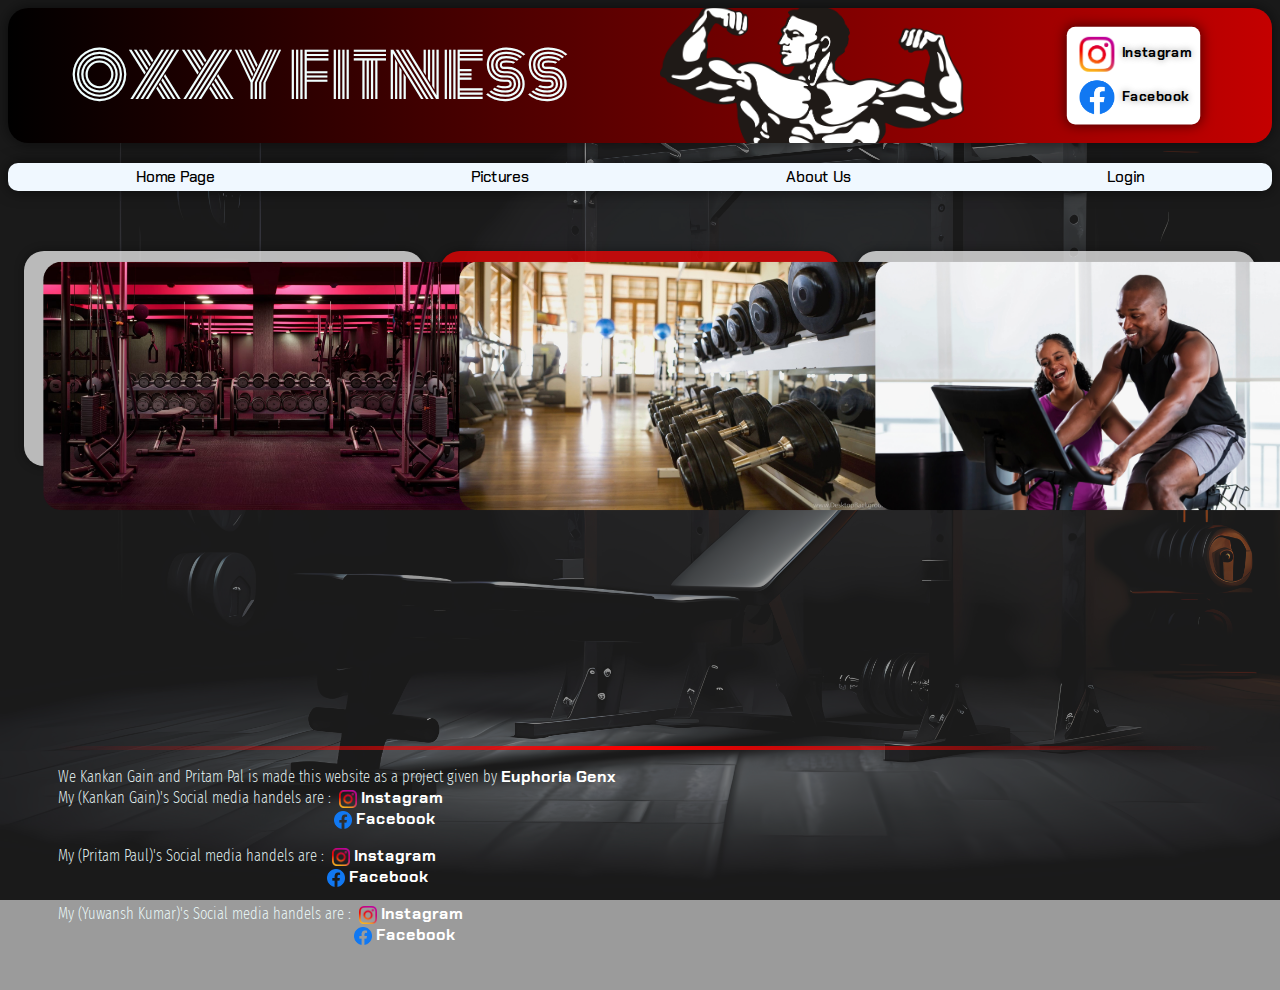
==== index.html @ 9d8d8cda "Add files via upload" ====
<!DOCTYPE html>
<html lang="en">
<head>
    <meta charset="UTF-8">
    <meta name="viewport" content="width=device-width, initial-scale=1.0">
    <title>Oxxy Fitness</title>
    <link rel="icon" href="Images/logo.png" type="image/x-icon">
    <link rel="stylesheet" href="homepage.css"> 
    <link rel="stylesheet" href="https://fonts.googleapis.com/css2?family=Monoton&display=swap">
    <link rel="stylesheet" href="contents.css">
    <link rel="stylesheet" href="https://fonts.googleapis.com/css2?family=Chakra+Petch:ital,wght@0,300;0,400;0,500;0,600;0,700;1,300;1,400;1,500;1,600;1,700&display=swap">
    <link rel="stylesheet" href="about-us.css">
    <link rel="stylesheet" href="https://fonts.googleapis.com/css2?family=Fira+Sans+Extra+Condensed:ital,wght@0,100;0,200;0,300;0,400;0,500;0,600;0,700;0,800;0,900;1,100;1,200;1,300;1,400;1,500;1,600;1,700;1,800;1,900&display=swap">
</head>
<body>
    <div class="main">
        <div class="header">
            <div class="text"><a href="index.html">OXXY FITNESS</a></div>
            <img src="Images/Gym-2.png" alt="" class="main-img">
            <div class="logos">
                <div class="insta">
                    <img src="Images/instalogo.png" alt="">
                    <a href="https://youtu.be/dQw4w9WgXcQ" class="Instagram">Instagram</a><br>
                </div>
                <div class="facebook">
                    <img src="Images/fblogo.png" alt="">
                    <a href="https://youtu.be/dQw4w9WgXcQ" class="Facebook">Facebook</a><br>
                </div>    
            </div>
        </div>

        <div class="nav-bar">
            <a href="index.html" class="homepage">Home Page</a>
            <a href="pictures.html" class="pictures">Pictures</a>
            <a href="about-us.html" class="about_us">About Us</a>
            <a href="login.html" class="login">Login</a>
        </div>

        <div class="contents">
            <div class="card_1" style="float: left; ">
                <div class="image_1">
                    <img src="Pictures/1.jpg" alt="">
                </div>
                <div class="des_1">
                    <h3>Best Equipment</h3>
                    <p>Here you can get best and latest equipment.</p>
                </div>
            </div>

            <div class="card_2" style="float: left; ">
                <div class="image_2">
                    <img src="Pictures/2.jpg" alt="">
                </div>
                <div class="des_2">
                    <h3>Healthy Enviorment</h3>
                    <p>A good exercise need a healthy Enviorment.</p>
                </div>
            </div>

            <div class="card_3" style="float: left; ">
                <div class="image_3">
                    <img src="Pictures/3.jpg" alt="">
                </div>
                <div class="des_3">
                    <h3>Best Trainers</h3>
                    <p>Get best trainer as your need.</p>
                </div>
            </div>
        </div>

    </div>

    <div class="about-us">
        <div class="line">
            <div class="border"></div>
        </div>
        <div class="about">
            <p>We Kankan Gain and Pritam Pal is made this website as a project given by <a href="https://euphoriagenx.com">Euphoria Genx</a> <br>
                My (Kankan Gain)'s Social media handels are :
                <a href="https://www.instagram.com/kankan_gain/"><img src="Images/instalogo.png" alt="">Instagram</a><br>
                <a href="https://www.facebook.com/kankan.gain.0/" class="socials"><img src="Images/fblogo.png" alt="">Facebook</a>
            </p>

            <p> My (Pritam Paul)'s Social media handels are :
                <a href=""><img src="Images/instalogo.png" alt="">Instagram</a><br>
                <a href="" class="socials_2"><img src="Images/fblogo.png" alt="">Facebook</a>
            </p>
            <p> My (Yuwansh Kumar)'s Social media handels are :
                <a href="https://www.instagram.com/yuwansh_kr/"><img src="Images/instalogo.png" alt="">Instagram</a><br>
                <a href="https://www.facebook.com/yuwansh.kumar.12" class="socials_3"><img src="Images/fblogo.png" alt="">Facebook</a>
            </p>
        </div>
    </div>


</body> 
</html>
---- homepage.css ----
body {
    background-image: url(Images/background.jpg);
    background-attachment:fixed;
    background-size:cover;
    background-repeat: no-repeat;
    scroll-behavior: smooth;

}

body .main{
    height: 72vh;
}

body::before{
    content: '';
    position: absolute;
    top: 0;
    left: 0;
    width: 100%;
    height: 110vh;
    background-color: rgba(52, 52, 52, 0.496);
    z-index: -1;
}

/* For header */

.header{
    background: rgb(0,0,0);
    background: linear-gradient(90deg, rgba(0,0,0,1) 0%, rgba(196,0,0,1) 100%);
    display: flex;
    justify-content: space-between;
    align-items: center;
    border-radius: 20px;
    box-shadow: 0 0 15px rgba(0, 0, 0, 0.6);
    height: 15vh;
    overflow: hidden;
}

.header .main-img{
    height: 15.5vh;
    vertical-align: middle;
    padding: 5px;
}

.text{
    color: azure;
    margin-left: 5%;
    font-family: "Monoton", sans-serif;
    font-style: normal;
    font-size: 4.8vw;
    vertical-align: middle;
}
.text a{
    text-decoration: none;
    color: azure;
}

.insta img,.facebook img{
    height: 4.5vh;
    vertical-align: middle;
    padding: 5px;
}

.logos{
    margin-right: 60px;
    padding-left: 0.8vw;
    padding-right: 0.8vw;
    padding-top: 0.8vh;
    padding-bottom: 0.8vh;
    background-color: rgb(255, 255, 255);
    border-radius: 10px;
    box-shadow: 0 0 15px rgba(0, 0, 0, 0.6);
    transform: scale(0.85);
    vertical-align: middle;
    transition: ease-in-out 0.3s;
}

.logos:hover{
    transform: scale(1.12);
}
.Instagram:hover{
    color: rgba(196,0,0,1);
}
.Facebook:hover{
    color: rgba(196,0,0,1);
}
.insta a,.facebook a{
    text-decoration: none;
    text-shadow: 0 0 9px rgba(0, 0, 0, 0.4);
    font-weight: bold;
    color: rgb(0, 0, 0);
    font-family: "Chakra Petch", sans-serif;
    font-style: normal;
}

/* Navigation Bar */

.nav-bar{
    display: flex;
    background-color: rgba(240, 248, 255, 1);
    flex-direction: row;
    justify-content: space-around;
    margin-top: 20px;
    box-shadow: 0 0 15px rgba(0, 0, 0, 0.6);
    border-radius: 10px;
}

.nav-bar a{
    text-decoration: none;
    font-size: 1.2vw;
    font-family: "Chakra Petch", sans-serif;
    font-weight: 500;
    font-style: normal;
    color: black;
    transition: ease-in-out 0.2s;
    padding: 4px;
}

.homepage:hover{
    transform: scale(1.2);
    font-weight: 900;
    color: rgba(196,0,0,1);
}

.pictures:hover{
    transform: scale(1.2);
    font-weight: 900;
    color: rgba(196,0,0,1);
}

.about_us:hover{
    transform: scale(1.2);
    font-weight: 900;
    color: rgba(196,0,0,1);
}

.login:hover{
    transform: scale(1.2);
    font-weight: 900;
    color: rgba(196,0,0,1);
}

.contents .main-img{
    width: 20vw;
    margin: 20px;
}

/* Scroll Bar */

::-webkit-scrollbar {
  width: 12px;
}

::-webkit-scrollbar-track {
  background: rgba(196,0,0,1);
}

::-webkit-scrollbar-thumb {
  background: #888;
}

::-webkit-scrollbar-thumb:hover {
  background: #555;
}

/* Cards */

.header{
    height: vh;
}

.contents{
    display: flex;
    justify-content: space-evenly;
}

.card_1,.card_2, .card_3{
    position: relative;
    text-align: center;
}


/* Individual Cards */

/* Card 1 */
.card_1 .image_1 img{
    position: relative;
    height: 30vh;
    transform: scale(0.92);
    border-radius: 20px;
    top: -40%;
    z-index: 1;
}

.card_1{
    margin-top: 60px;
    box-shadow: 0 0 10px rgba(0, 0, 0, 0.389);
    border-radius: 20px;
    width: 400px;
    height: 215px;
    transition: ease-in-out 0.3s;
    background-color: rgba(255, 255, 255, 0.7);
}

.card_1 .des_1{
    opacity: 0;
    transition: opacity ease-in .3s,  margin-bottom ease-in-out .3s,  margin-top ease-in-out .3s;
    margin-top: -100px;
    margin-bottom: 0px;
    transition-delay: 0.1s, 0s, 0s;
    font-family: "Chakra Petch", sans-serif;
    font-style: normal;
    color: rgb(255, 255, 255);
}

.card_1:hover .des_1{
    opacity: 1;
    margin-top: 0px;
    margin-bottom: 50px;
}

.card_1:hover{
    height: 345px;
    background-color: rgba(196,0,0,1);
}

/* Card 2 */

.card_2 .image_2 img{
    position: relative;
    height: 30vh;
    transform: scale(0.92);
    border-radius: 20px;
    top: -40%;
    z-index: 1;
}

.card_2{
    margin-top: 60px;
    box-shadow: 0 0 10px rgba(0, 0, 0, 0.389);
    border-radius: 20px;
    width: 400px;
    height: 215px;
    transition: ease-in-out 0.3s;
    background-color: rgba(255, 0, 0, 0.7);
}

.card_2 .des_2{
    opacity: 0;
    transition: opacity ease-in .3s,  margin-bottom ease-in-out .3s,  margin-top ease-in-out .3s;
    margin-top: -100px;
    margin-bottom: 0px;
    transition-delay: 0.1s, 0s, 0s;
    font-family: "Chakra Petch", sans-serif;
    font-style: normal;
    color: rgb(0, 0, 0);
}

.card_2:hover .des_2{
    opacity: 1;
    margin-top: 0px;
    margin-bottom: 50px;
}

.card_2:hover{
    height: 345px;
    background-color: rgb(255, 255, 255);
}

/* Card 3 */

.card_3 .image_3 img{
    position: relative;
    height: 30vh;
    transform: scale(0.92);
    border-radius: 20px;
    top: -40%;
    z-index: 1;
}

.card_3{
    margin-top: 60px;
    box-shadow: 0 0 10px rgba(0, 0, 0, 0.389);
    border-radius: 20px;
    width: 400px;
    height: 215px;
    transition: ease-in-out 0.3s;
    background-color: rgba(255, 255, 255, 0.7);
}

.card_3 .des_3{
    opacity: 0;
    transition: opacity ease-in .3s,  margin-bottom ease-in-out .3s,  margin-top ease-in-out .3s;
    margin-top: -100px;
    margin-bottom: 0px;
    transition-delay: 0.1s, 0s, 0s;
    font-family: "Chakra Petch", sans-serif;
    font-style: normal;
    color: rgb(255, 255, 255);
}

.card_3:hover .des_3{
    opacity: 1;
    margin-top: 0px;
    margin-bottom: 50px;
}

.card_3:hover{
    height: 345px;
    background-color: rgba(196,0,0,1);
}

/* Line over about-us div or section */

.line{
    display: flex;
    justify-content: center;
}

.border{
    width: 92%;
    border-radius: 50px; /* Set the width of your div */
    background: rgb(29,29,29);
    margin-top: 90px;
    background: linear-gradient(90deg, rgba(29,29,29,0) 0%, rgba(255,0,0,1) 50%, rgba(62,0,0,0) 100%); /* Just for visualization */
    padding: 2px;
}

/* About Us */

.about-us p{
    color: azure;
    text-decoration: none;

}

.about img{
    height: 2vh;
    vertical-align: middle;
    padding-left: 4px;
    padding-right: 4px;
}

.about-us a{
    text-decoration: none;
    font-weight: bold;
    color: rgb(255, 255, 255);
    font-family: "Chakra Petch", sans-serif;
    font-style: normal;
}

.socials{
    padding-left: 272px;
}

.socials_2{
    padding-left: 265px;
}

.socials_3{
    padding-left: 292px;
}

.about p{
    font-family: "Fira Sans Extra Condensed", sans-serif;
    font-weight: 250;
    font-style: normal;
}

.about{
    margin-left: 50px;
}
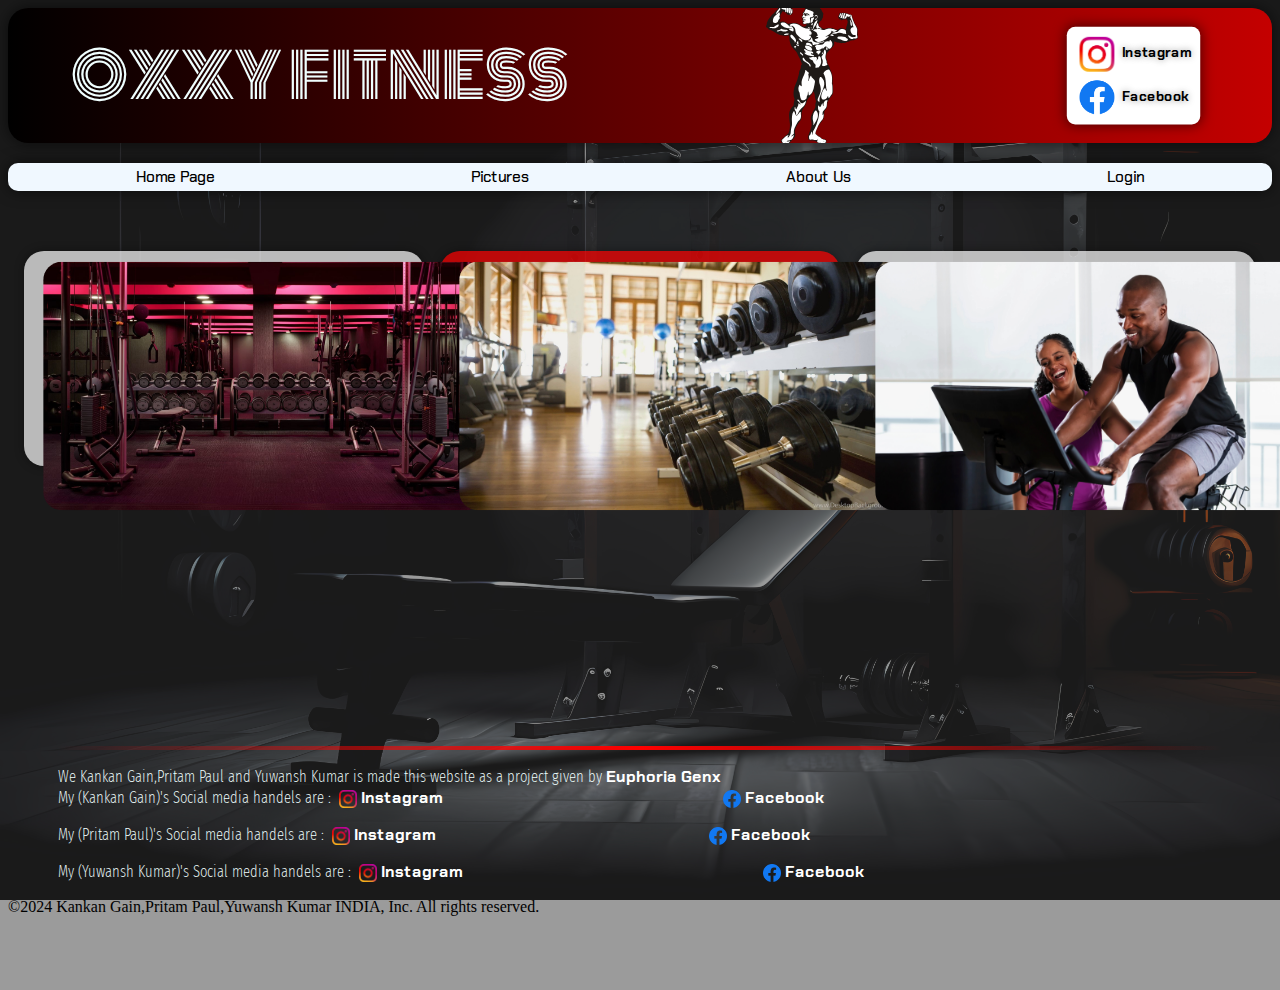
==== commit afac1aee: "Add files via upload" ====
--- a/index.html
+++ b/index.html
@@ -16,7 +16,7 @@
     <div class="main">
         <div class="header">
             <div class="text"><a href="index.html">OXXY FITNESS</a></div>
-            <img src="Images/Gym-2.png" alt="" class="main-img">
+            <img src="Images/Gym-1.svg" alt="" class="main-img">
             <div class="logos">
                 <div class="insta">
                     <img src="Images/instalogo.png" alt="">
@@ -75,23 +75,24 @@
             <div class="border"></div>
         </div>
         <div class="about">
-            <p>We Kankan Gain and Pritam Pal is made this website as a project given by <a href="https://euphoriagenx.com">Euphoria Genx</a> <br>
+            <p>We Kankan Gain,Pritam Paul and Yuwansh Kumar is made this website as a project given by <a href="https://euphoriagenx.com">Euphoria Genx</a> <br>
                 My (Kankan Gain)'s Social media handels are :
-                <a href="https://www.instagram.com/kankan_gain/"><img src="Images/instalogo.png" alt="">Instagram</a><br>
+                <a href="https://www.instagram.com/kankan_gain/"><img src="Images/instalogo.png" alt="">Instagram</a>
                 <a href="https://www.facebook.com/kankan.gain.0/" class="socials"><img src="Images/fblogo.png" alt="">Facebook</a>
             </p>
 
             <p> My (Pritam Paul)'s Social media handels are :
-                <a href=""><img src="Images/instalogo.png" alt="">Instagram</a><br>
-                <a href="" class="socials_2"><img src="Images/fblogo.png" alt="">Facebook</a>
+                <a href="https://www.instagram.com/paulpritam2004?igsh=MWwzZ2ozN2wyM2Qwag=="><img src="Images/instalogo.png" alt="">Instagram</a>
+                <a href="https://www.facebook.com/profile.php?id=100071673220184&sfnsn=wiwspwa&mibextid=RUbZ1f" class="socials_2"><img src="Images/fblogo.png" alt="">Facebook</a>
             </p>
             <p> My (Yuwansh Kumar)'s Social media handels are :
-                <a href="https://www.instagram.com/yuwansh_kr/"><img src="Images/instalogo.png" alt="">Instagram</a><br>
+                <a href="https://www.instagram.com/yuwansh_kr/"><img src="Images/instalogo.png" alt="">Instagram</a>
                 <a href="https://www.facebook.com/yuwansh.kumar.12" class="socials_3"><img src="Images/fblogo.png" alt="">Facebook</a>
             </p>
         </div>
     </div>
 
+    <div class="Copyright">©2024 Kankan Gain,Pritam Paul,Yuwansh Kumar INDIA, Inc. All rights reserved.</div>
 
 </body> 
 </html>